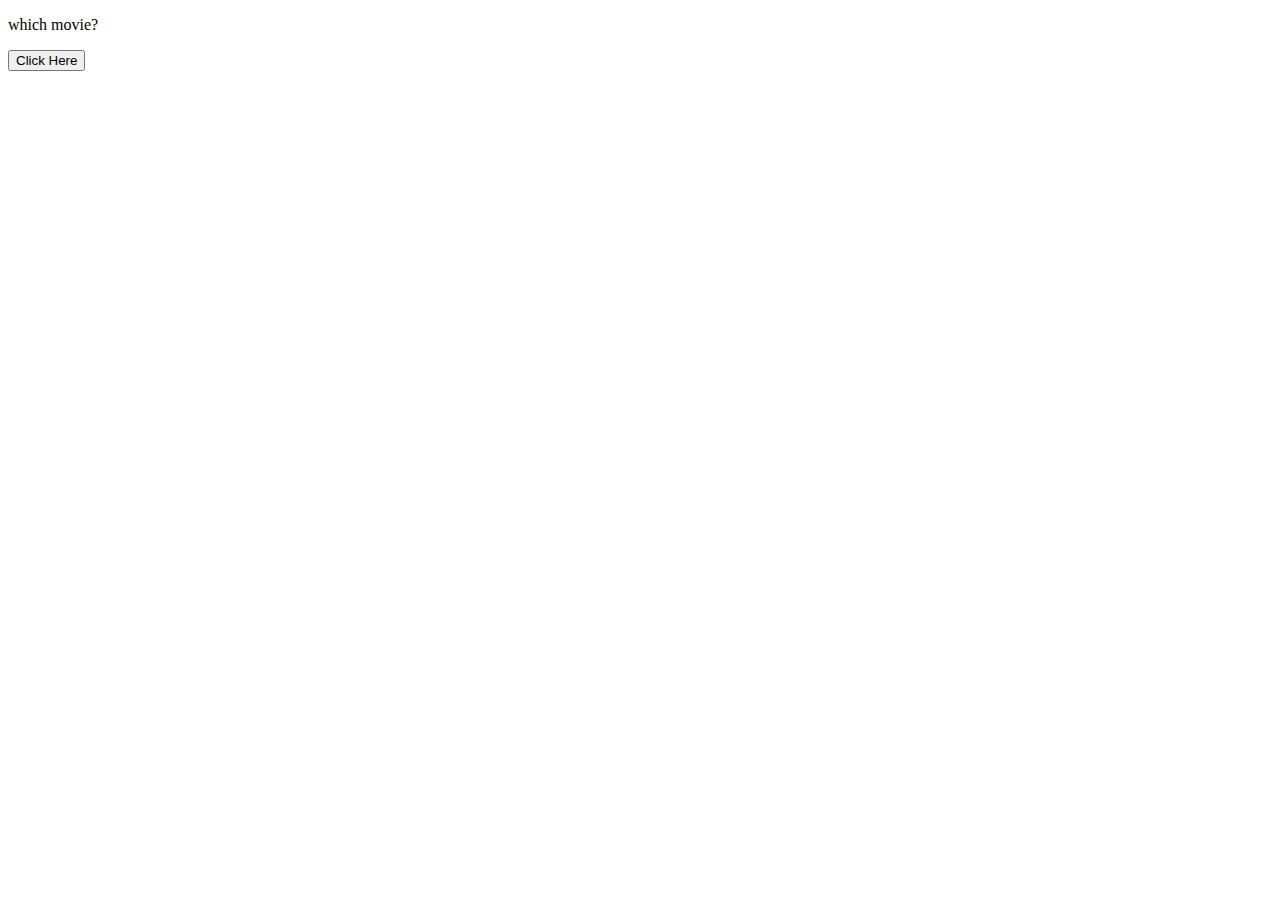
==== js/d15/index.html @ 3966f8f3 "daily 15" ====
<!doctype html>
<html>
	<head>
		<meta charset="utf-8">
		<title>JavaScript Daily 15</title>
	</head>
	<body>
		<script type="text/javascript" src="scripts/paradigms.js"></script>
		<script type="text/javascript" src="scripts/main.js"></script>
	</body>
</html>
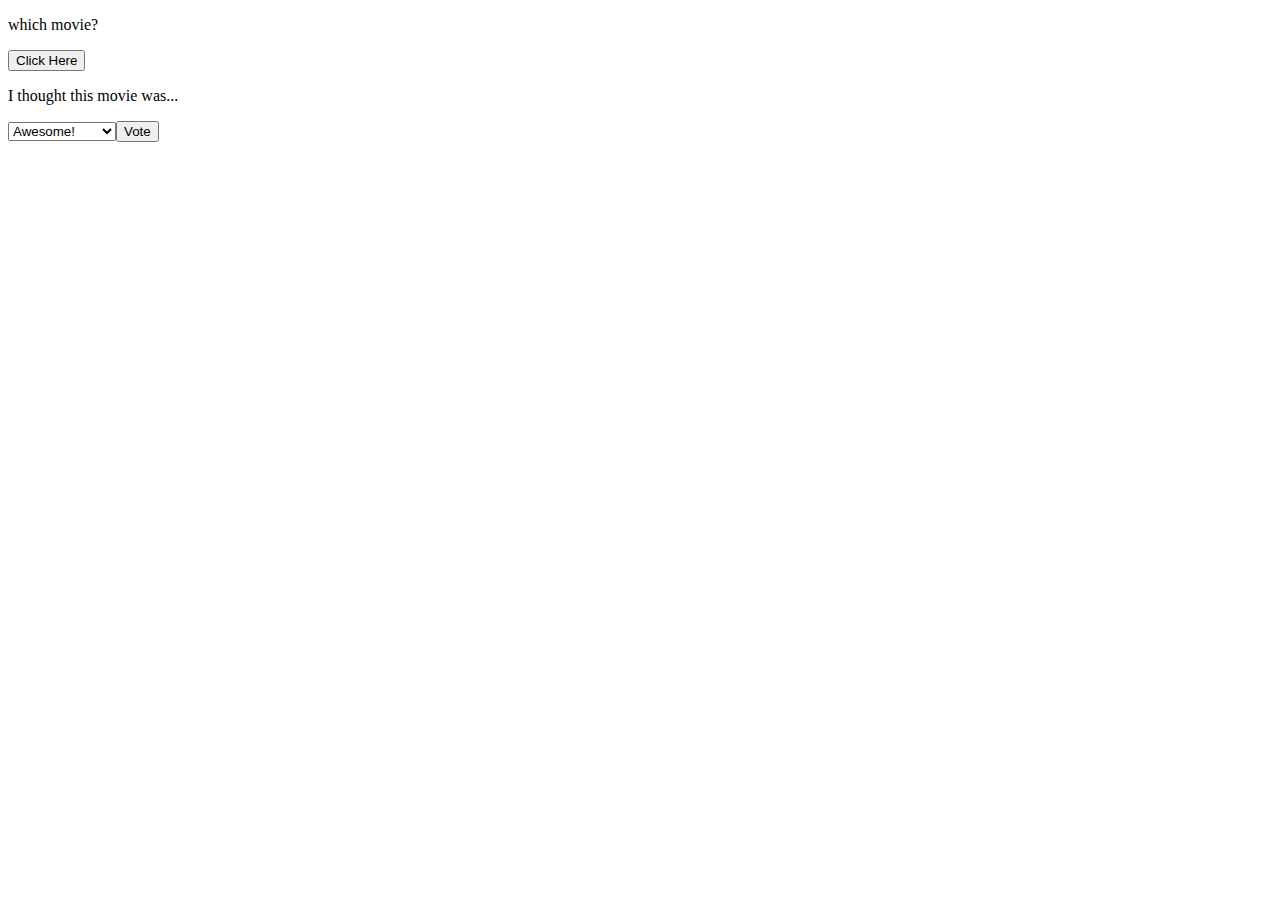
==== commit 2dbde10d: "ajax" ====
--- a/js/d15/index.html
+++ b/js/d15/index.html
@@ -5,6 +5,7 @@
 		<title>JavaScript Daily 15</title>
 	</head>
 	<body>
+		<script type="text/javascript" src="scripts/json2.js"></script>
 		<script type="text/javascript" src="scripts/paradigms.js"></script>
 		<script type="text/javascript" src="scripts/main.js"></script>
 	</body>
